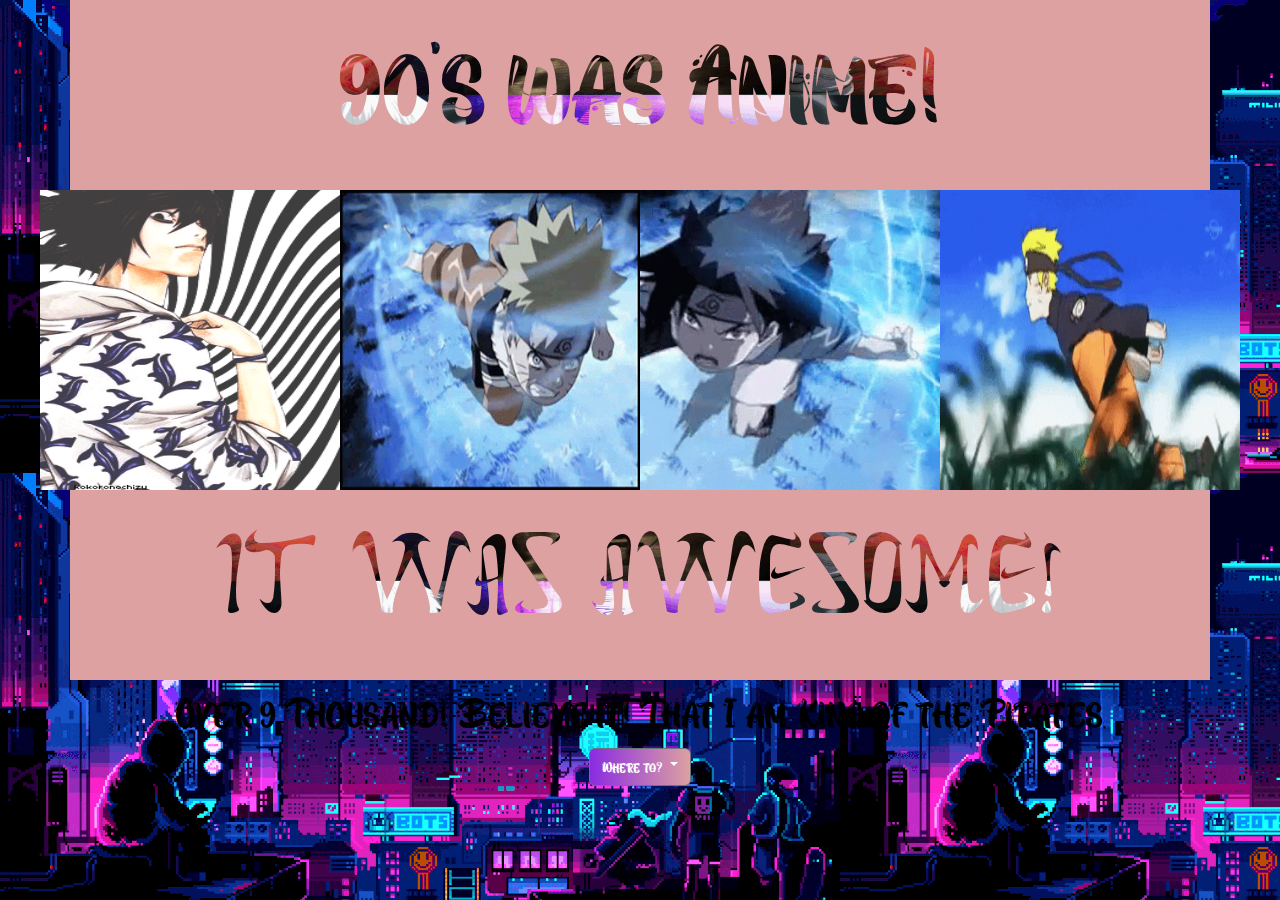
==== index.html @ bde068ff "sba work" ====
<!DOCTYPE html>
<html lang="en">

<head>
    <meta charset="UTF-8" />
    <meta name="viewport" content="width=device-width, initial-scale=1.0" />
    <link href="https://cdn.jsdelivr.net/npm/bootstrap@5.3.3/dist/css/bootstrap.min.css" rel="stylesheet" integrity="sha384-QWTKZyjpPEjISv5WaRU9OFeRpok6YctnYmDr5pNlyT2bRjXh0JMhjY6hW+ALEwIH" crossorigin="anonymous">
    <script defer src="https://cdn.jsdelivr.net/npm/bootstrap@5.3.3/dist/js/bootstrap.bundle.min.js" integrity="sha384-YvpcrYf0tY3lHB60NNkmXc5s9fDVZLESaAA55NDzOxhy9GkcIdslK1eN7N6jIeHz" crossorigin="anonymous"></script>
    <link rel="stylesheet" href="./css/style.css" />
    <title>Looka Here</title>
</head>

<body>
    <div class="container">
        <div class="text">90's was Anime!</div>
    </div>
    <div class="displayclm">
        <div>
            <img src="./media/L.gif" alt="L" class="im-size" />
        </div>
        <div>
            <img src="./media/naruto-running.gif" alt="ninja run" class="im-size" />
        </div>
        <div>
            <img src="./media/sasuke_chidori.gif" alt="sasuke_chidori" class="im-size" />
        </div>
        <div>
            <img src="./media/Ninjarun.gif" alt="Ninjarun" class="im-size" />
        </div>
    </div>
    <div class="container">
        <h3 class="text2">IT WAS AWESOME!</h3>
    </div>
    <div class="midnav">
        <a href="https://en.wikipedia.org/wiki/Dragon_Ball_Z">Over 9 Thousand!</a>
        <a href="https://en.wikipedia.org/wiki/Naruto">Believe it!</a>
        <a href="https://en.wikipedia.org/wiki/Rurouni_Kenshin">That I am.</a>
        <a href="https://en.wikipedia.org/wiki/One_Piece">King of the Pirates.</a>
    </div>
    <div class="btn-group">
        <button
            class="btn btn-secondary dropdown-toggle"
            type="button"
            id="triggerId"
            data-bs-toggle="dropdown"
            aria-haspopup="true"
            aria-expanded="false"
        >
            Where to?
        </button>
        <div
            class="dropdown-menu dropdown-menu-start"
            aria-labelledby="triggerId"
        >
            <a class="dropdown-item d-flex align-items-center justify-content-between" href="./typhoon.html">
                <span>Typhoon</span>
                <img width="30" src="./media/cloud.png" alt="weather">
            </a>
            <a class="dropdown-item d-flex align-items-center justify-content-between" href="https://www.crunchyroll.com/">
                <span>Anime</span>
                <img width="30" src="./media/face.png" alt="anime">
            </a>
            <a class="dropdown-item d-flex align-items-center justify-content-between" href="./hellobm.html">
                <span>Hello</span>
                <img width="30" src="./media/hello-world.png" alt="hellos">
            </a>
        </div>
    </div>
    
    <!-- <div>
        <select name="Animes" id="animes">
            <option value="Nartuo">Naruto</option>
            <option value="One Piece">One Piece</option>
            <option value="Bleach">Bleach</option>
            <option value="Death Note">Death Note</option>
        </select>
        <ul>
            <li></li>
            <li></li>
            <li></li>
            <li></li>
        </ul>
    </div> -->
    
</body>

</html>
---- css/style.css ----
body {
    margin: 0;
    padding: 0;
    background-color: purple;
    background-image: url(../media/O3Bxs16.gif);
}
.container {
    background-color: #dda1a1;
    width: 100vw;
    height: 190px;
    display: flex;
    align-items: center;
    justify-content: center;
}
.text {
    height: 200px;
    width: 1000px;
    background: url(../media/original.gif);
    background-size: 650px 200px;
    font-size: 120px;
    font-family: nintysfont, Impact, Haettenschweiler, 'Arial Narrow Bold', sans-serif, sans-serif;
    -webkit-text-fill-color: transparent;
    -webkit-background-clip: text;
    display: flex;
    align-content: center;
    justify-content: center;
}
.text2 {
    height: 200px;
    width: 1000px;
    background: url(../media/original.gif);
    background-size: 650px 200px;
    font-size: 100px;
    font-family: nike, nintysfont, Impact, Haettenschweiler, 'Arial Narrow Bold', sans-serif, sans-serif;
    -webkit-text-fill-color: transparent;
    -webkit-background-clip: text;
    display: flex;
    align-items: center;
    justify-content: center;

}
.displayclm {
    display: grid;
    grid-template-columns: 300px 300px 300px 300px;
    justify-content: center;
}
.im-size {
    width: 300px;
    height: 300px;
    animation-name: dizzy;
    animation-duration: 5s;
    animation-iteration-count: infinite;
    animation-direction: alternate-reverse;
}
.midnav {
    font-family: nintysfont;
    font-size: 5vw;
    font-size: 5vh;
    text-align: center;
    justify-items: center;
    justify-items: center;

}
.btn-group {
    display: flex;
    font-family: nintysfont;
    font-size: 10vw;
    font-size: 10vh;
    text-align: center;
    justify-self: center;
    /* justify-items: center; */
}
.btn-secondary {
    background: linear-gradient(to right, rgb(138, 43, 226), rgb(221, 161, 161)) !important;

}
a:link {
    text-decoration: none;
    color: black;
}
a:visited {
    text-decoration: none;
    color: rgb(138, 43, 226);
}
a:hover {
    text-decoration: none;
    color: rgb(221, 161, 161);
}
a:active {
    text-decoration: none;
    color: aliceblue;
}
@font-face {
    font-family: nintysfont;
    src:url(../media/Black\ Way.otf)
}
@font-face {
    font-family: nike;
    src: url(../media/Nike\ 90.ttf);
}
@keyframes dizzy {
    0%{
        border-radius: 50%;
    }
    25%{
        scale: 1;
    }
    50%{
        scale: 2;
    }
    75%{
        scale: 3;
    }
    100%{
        transform: rotate(360deg);
        border-radius: 50%;
    }
}
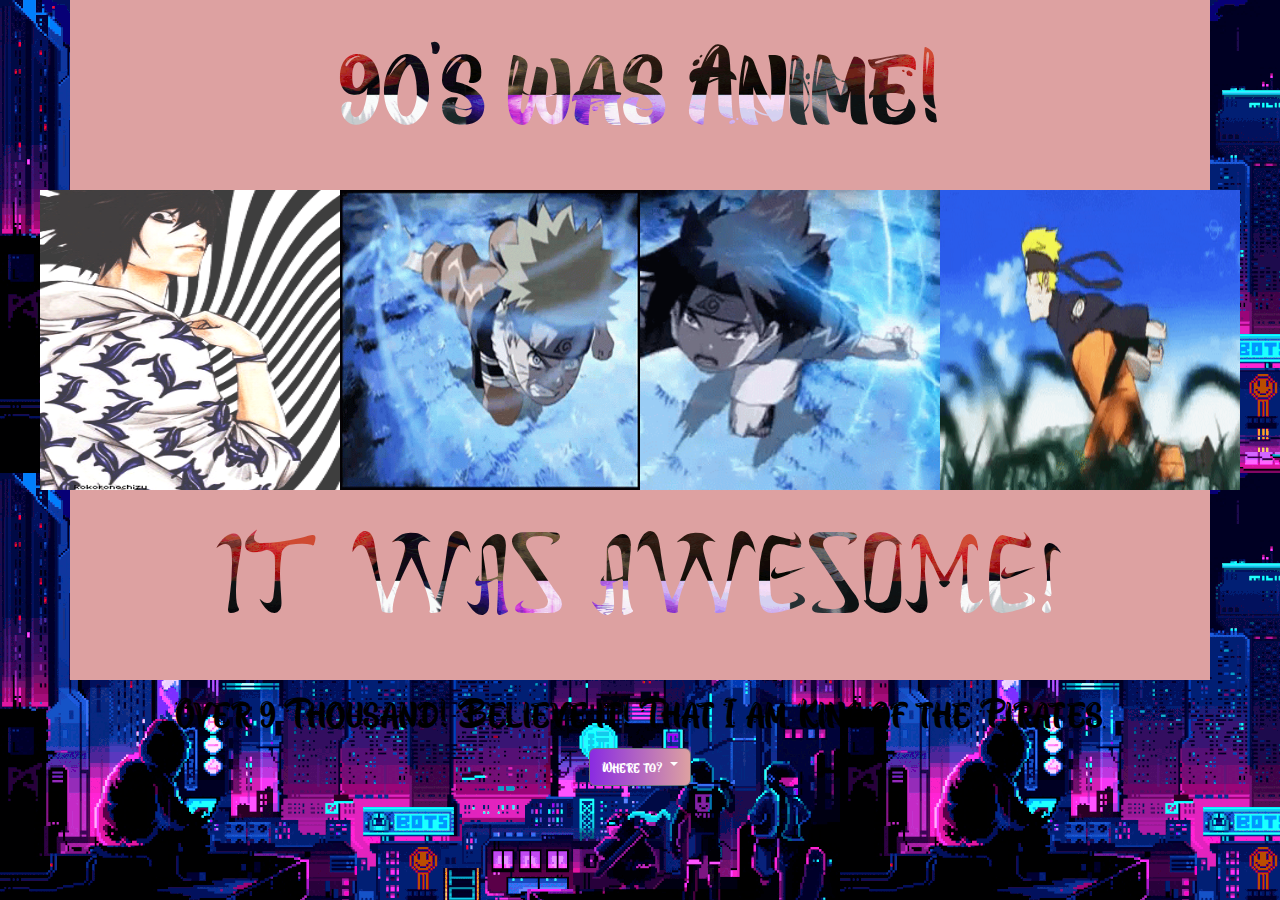
==== commit c599744b: "API calls corrected and styling updated." ====
--- a/index.html
+++ b/index.html
@@ -66,22 +66,7 @@
             </a>
         </div>
     </div>
-    
-    <!-- <div>
-        <select name="Animes" id="animes">
-            <option value="Nartuo">Naruto</option>
-            <option value="One Piece">One Piece</option>
-            <option value="Bleach">Bleach</option>
-            <option value="Death Note">Death Note</option>
-        </select>
-        <ul>
-            <li></li>
-            <li></li>
-            <li></li>
-            <li></li>
-        </ul>
-    </div> -->
-    
+        
 </body>
 
 </html>